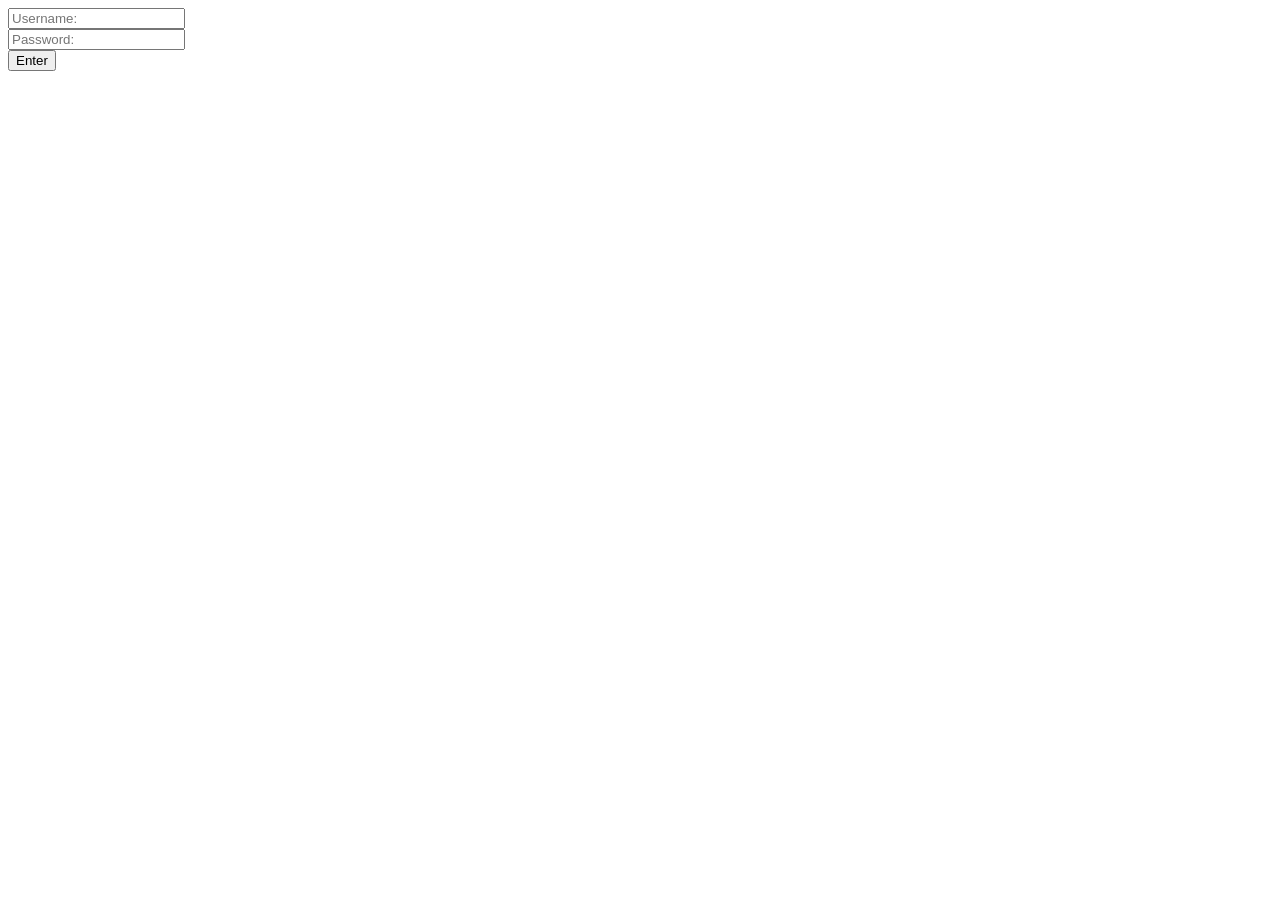
==== login.html @ b3debb58 "login, register, shop og shopping cart" ====
<!DOCTYPE html>
<html lang="en">
<head>
    <title>Document</title>
</head>
<body>
    <form>
        <input type="text" id="loginUsername" name="loginUsername" placeholder="Username:">
        <br>
        <input type="password" id="loginPassword" name="loginPassword" placeholder="Password:">
        <br>
        <button type="submit" id="loginEnter">Enter</button>
    </form>
    
</body>
<script src="script.js"></script>
</html>
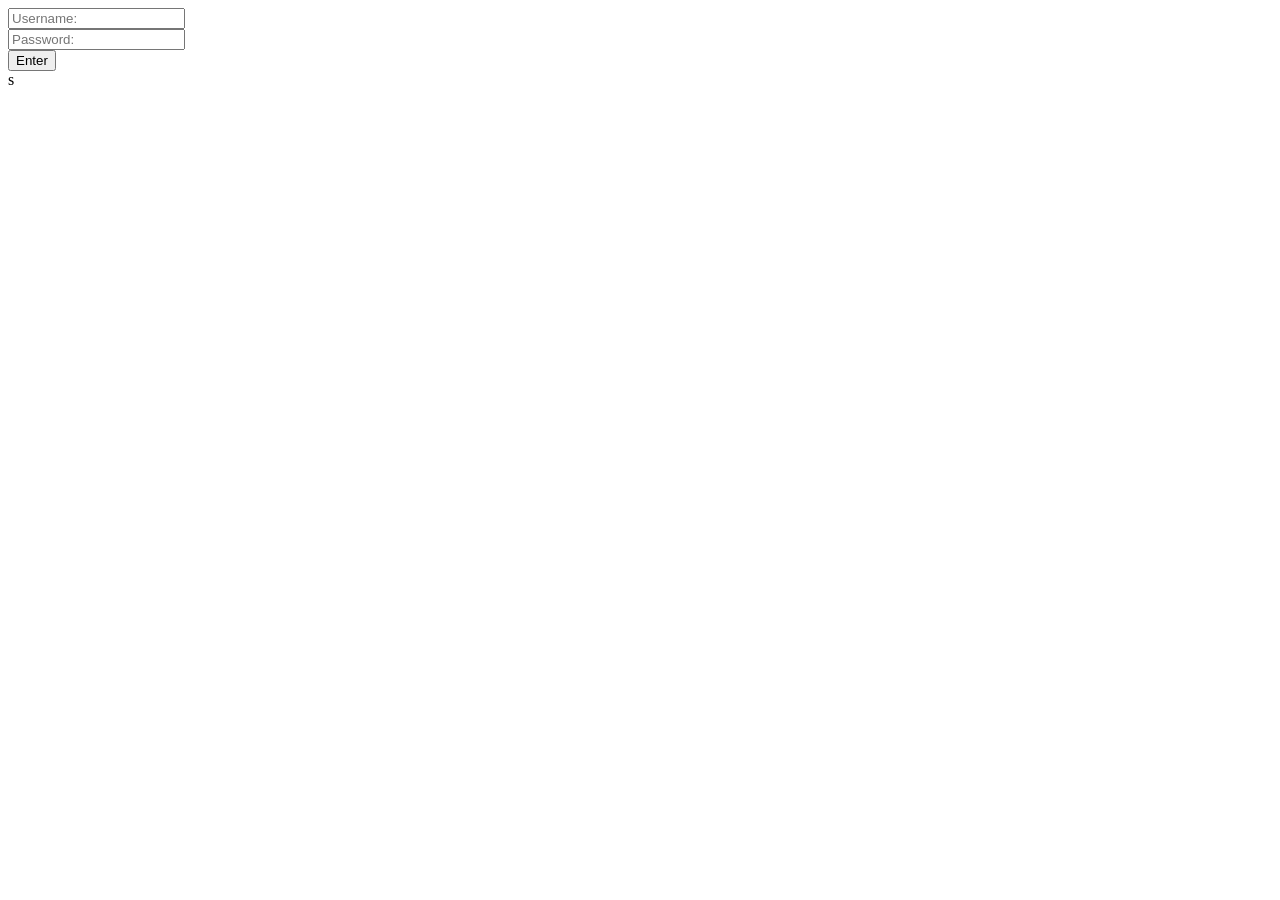
==== commit 827328ec: "bytta navn på denne branchen til "Backend_only" s" ====
--- a/login.html
+++ b/login.html
@@ -11,7 +11,7 @@
         <br>
         <button type="submit" id="loginEnter">Enter</button>
     </form>
-    
+    s
 </body>
 <script src="script.js"></script>
 </html>
